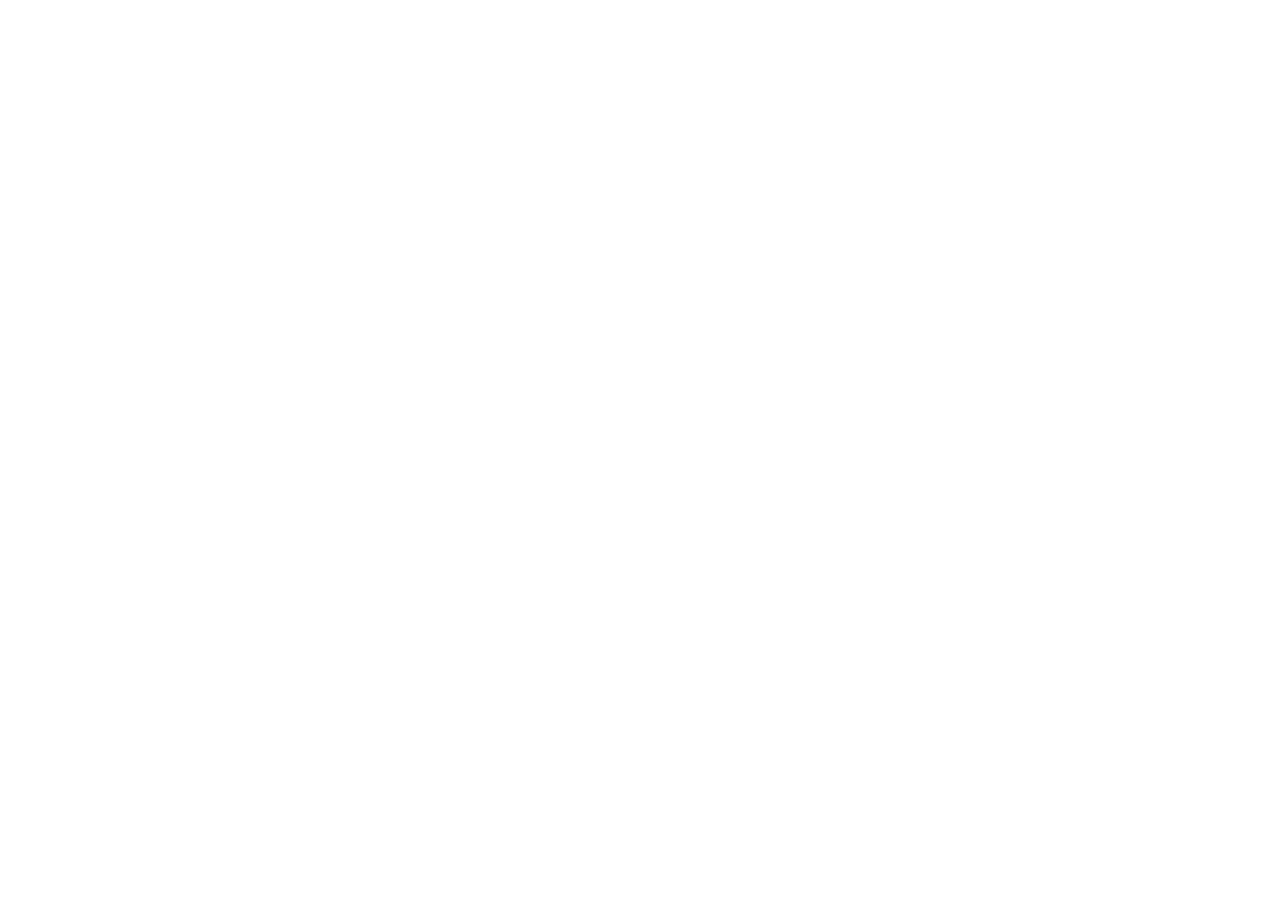
==== docs/index.html @ 40872961 "Docs is added" ====
<!doctype html><html lang="en"><head><meta charset="utf-8"/><link rel="icon" href="/favicon.ico"/><meta name="viewport" content="width=device-width,initial-scale=1"/><meta name="theme-color" content="#000000"/><meta name="description" content="Web site created using create-react-app"/><link rel="apple-touch-icon" href="/logo192.png"/><link rel="manifest" href="/manifest.json"/><link rel="stylesheet" href="https://cdnjs.cloudflare.com/ajax/libs/animate.css/4.1.1/animate.min.css"/><title>React App</title><script defer="defer" src="/static/js/main.287a74e7.js"></script><link href="/static/css/main.62c5fa97.css" rel="stylesheet"></head><body><noscript>You need to enable JavaScript to run this app.</noscript><div id="root"></div></body></html>
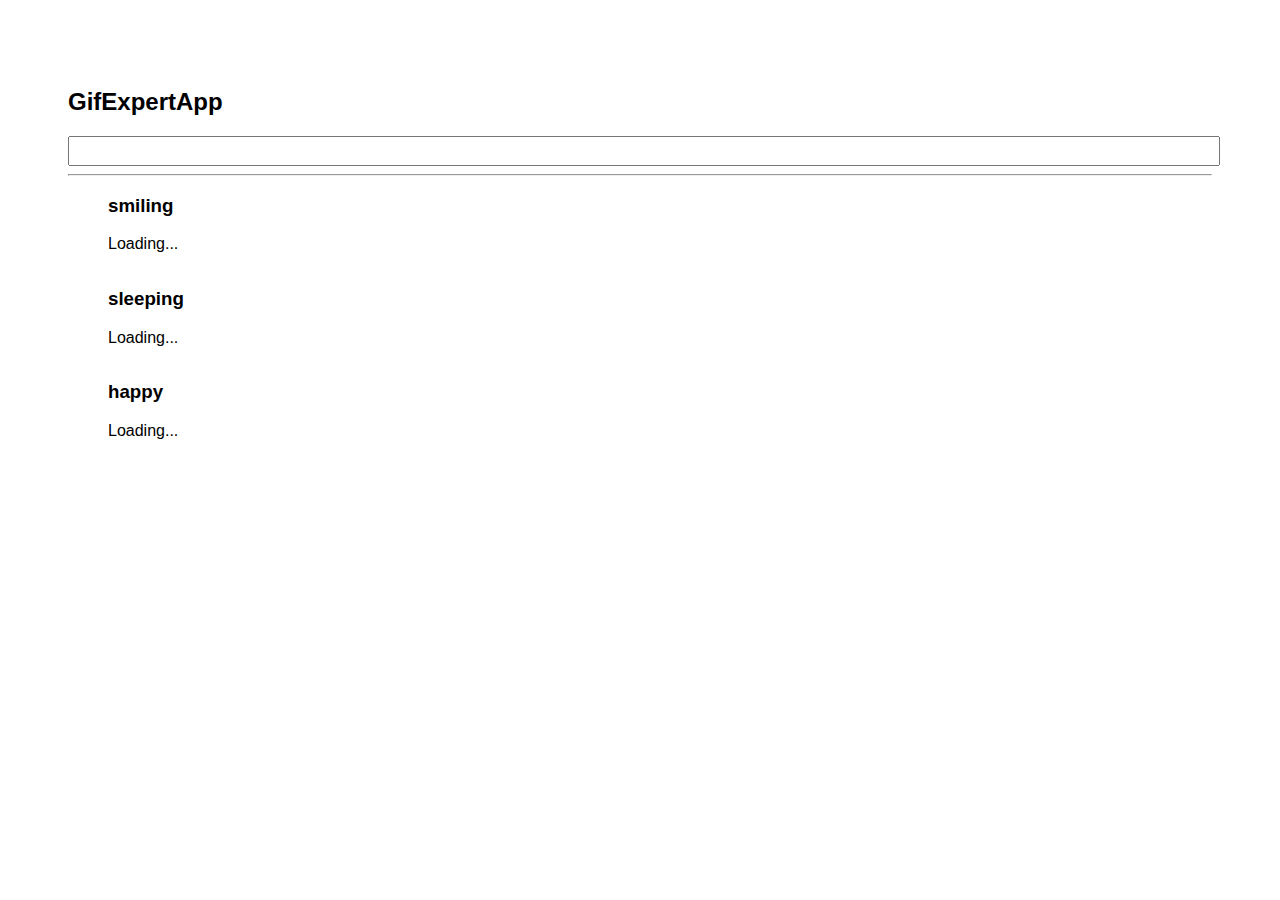
==== commit 1cb36523: "index.html is updated" ====
--- a/docs/index.html
+++ b/docs/index.html
@@ -1 +1,22 @@
-<!doctype html><html lang="en"><head><meta charset="utf-8"/><link rel="icon" href="/favicon.ico"/><meta name="viewport" content="width=device-width,initial-scale=1"/><meta name="theme-color" content="#000000"/><meta name="description" content="Web site created using create-react-app"/><link rel="apple-touch-icon" href="/logo192.png"/><link rel="manifest" href="/manifest.json"/><link rel="stylesheet" href="https://cdnjs.cloudflare.com/ajax/libs/animate.css/4.1.1/animate.min.css"/><title>React App</title><script defer="defer" src="/static/js/main.287a74e7.js"></script><link href="/static/css/main.62c5fa97.css" rel="stylesheet"></head><body><noscript>You need to enable JavaScript to run this app.</noscript><div id="root"></div></body></html>+<!doctype html>
+<html lang="en">
+
+<head>
+    <meta charset="utf-8" />
+    <link rel="icon" href="./favicon.ico" />
+    <meta name="viewport" content="width=device-width,initial-scale=1" />
+    <meta name="theme-color" content="#000000" />
+    <meta name="description" content="Web site created using create-react-app" />
+    <link rel="apple-touch-icon" href="./logo192.png" />
+    <link rel="manifest" href="./manifest.json" />
+    <link rel="stylesheet" href="https://cdnjs.cloudflare.com/ajax/libs/animate.css/4.1.1/animate.min.css" />
+    <title>React App</title>
+    <script defer="defer" src="./static/js/main.287a74e7.js"></script>
+    <link href="./static/css/main.62c5fa97.css" rel="stylesheet">
+</head>
+
+<body><noscript>You need to enable JavaScript to run this app.</noscript>
+    <div id="root"></div>
+</body>
+
+</html>--- a/docs/static/css/main.62c5fa97.css
+++ b/docs/static/css/main.62c5fa97.css
@@ -0,0 +1,2 @@
+*{font-family:Arial,Helvetica,sans-serif}body{padding:60px}input{font-size:1.3rem;width:100%}.card-grid{display:flex;flex-direction:row;flex-wrap:wrap}.card{align-content:center;border:1px solid gray;border-radius:6px;margin-bottom:10px;margin-right:10px;overflow:hidden}.card p{padding:5px;text-align:center}.card img{max-height:170px}
+/*# sourceMappingURL=main.62c5fa97.css.map*/